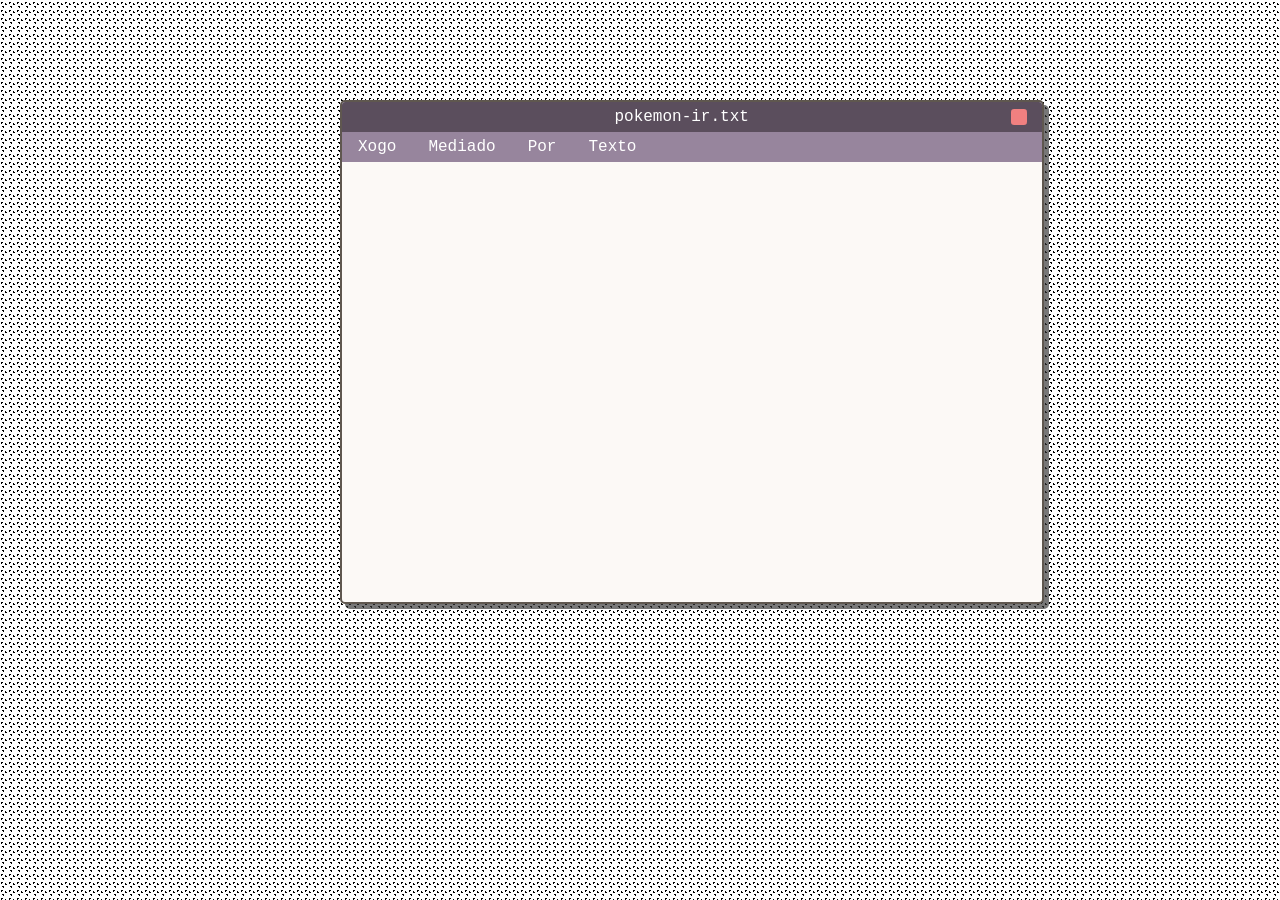
==== 1-jugar_sin_jugar/pokemon-ir/index.html @ c104ea8c "update full repo structure" ====
<!DOCTYPE html>
<html data-lt-installed="true"><head>
<meta http-equiv="content-type" content="text/html; charset=UTF-8">
    <meta charset="UTF-8">

    <title>Xogo Mediado Por Texto</title>

    <link rel="stylesheet" href="style.css" />

    <script src="markov.js"></script>

    <script src="generator.js"></script>

</head>

<body>
    <div class="window">
        <div class="title-bar">
            <div class="title">pokemon-ir.txt</div>
            <div class="close-button" onclick="window.close()"></div>
        </div>
        <div class="menu-bar">
            <ul>
                <li>Xogo</li>
                <li>Mediado</li>
                <li>Por</li>
                <li>Texto</li>
            </ul>
        </div>
        <div id="content"></div>
    </div>

    <div class="app-icon" onclick="openPoke()" >
        <div class="app-label">poke.txt</div>
    </div>

    <script src="desktop.js"></script>

    <script>
        const menuButtons = document.querySelector('.menu-bar').querySelectorAll('li');
        menuButtons.forEach(button => {
            button.addEventListener('click', () => {
                gentext();
            });
        });
    </script>

</body></html>
---- 1-jugar_sin_jugar/pokemon-ir/style.css ----
html {
    display: flex;
    justify-content: center;
    font-family: 'Courier New', monospace;
    background-image: url('assets/tile3.png');
    background-size: repeat;
}
body {
    /* width: 60%; */
    min-width: 600px;
    user-select: none;
}

.window {
    position: absolute;
    top: 100px;
    /* left: 50px; */
    width: 700px;
    height: 500px;
    /* background-color: white; */
    background-color: #fcf9f6;
    border: 2px solid #5f574f;
    border-radius: 5px;
    box-shadow: 5px 5px 0px #333333aa;
}
.window #content {
    padding: 5px;
    user-select: text;
    color: #5f574f;
    padding: 10px;
    white-space: break-spaces;
    user-select: text;
    overflow-y: scroll;
    height: calc(100% - 90px);
    scrollbar-width: auto;
}

.fade-in-text {
    color: transparent;
    background: linear-gradient(to right, #5f574f 1%, rgba(0, 0, 0, 0.1) 100%);
    background-clip: text;
    opacity: 0;
    animation: fadeIn 1s forwards;
}
@keyframes fadeIn {
    to {
        color: 5f574f;
        opacity: 1;
        background: linear-gradient(to right, #5f574f 100%, rgba(0, 0, 0, 0.1) 100%);
        background-clip: text;
    }
}

.window .title-bar {
    height: 30px;
    background-color: #5b4e5d;
    color: white;
    display: flex;
    align-items: center;
    padding: 0 10px;
    border-radius: 3px 3px 0 0;
    cursor: pointer;
}
.window .title-bar .title {
    align-self: center;
    width: 100%;
    text-align-last: center;
}
.window .title-bar .close-button {
    padding: 2px;
    width: 10px;
    height: 10px;
    background-color: lightcoral;
    border-radius: 20%;
    margin-right: 5px;
    border: 1px solid transparent;
}
.window .title-bar .close-button:hover {
    background-color: coral;
    border: 1px solid bisque;
}

.window .menu-bar {
    height: 30px;
    background-color: #97859d;
    color: white;
    display: flex;
    align-items: center;
    padding: 0 10px;
}
.window .menu-bar ul {
    display: flex;
    list-style: none;
    padding: 0;
    margin: 0;
    align-self: baseline;
}
.window .menu-bar ul li {
    margin-right: 20px;
    cursor: pointer;
    padding: 6px;
}
.window .menu-bar ul li:hover {
    background-color: #5b4e5d;
}


marquee {
    color: gray;
}

.app-icon {
    position: absolute;
    top: 20%;
    left: 50%;
    width: 50px;
    height: 50px;
    background-color: white;
    border-radius: 5px;
    cursor: pointer;
    z-index: -100;
}
.app-icon:hover {
    border: 1px solid #5f574f;
    /* background-color: #c4b4c7; */
}
.app-icon .app-label {
    /* border: 1px solid #5f574f; */
    position: absolute;
    top: 55px;
    left: 50%;
    transform: translateX(-50%);
    font-size: 12px;
    color: black;
    background-color: #ccccccee;
    padding: 0 1px 0 1px;
    border-radius: 4px;
}
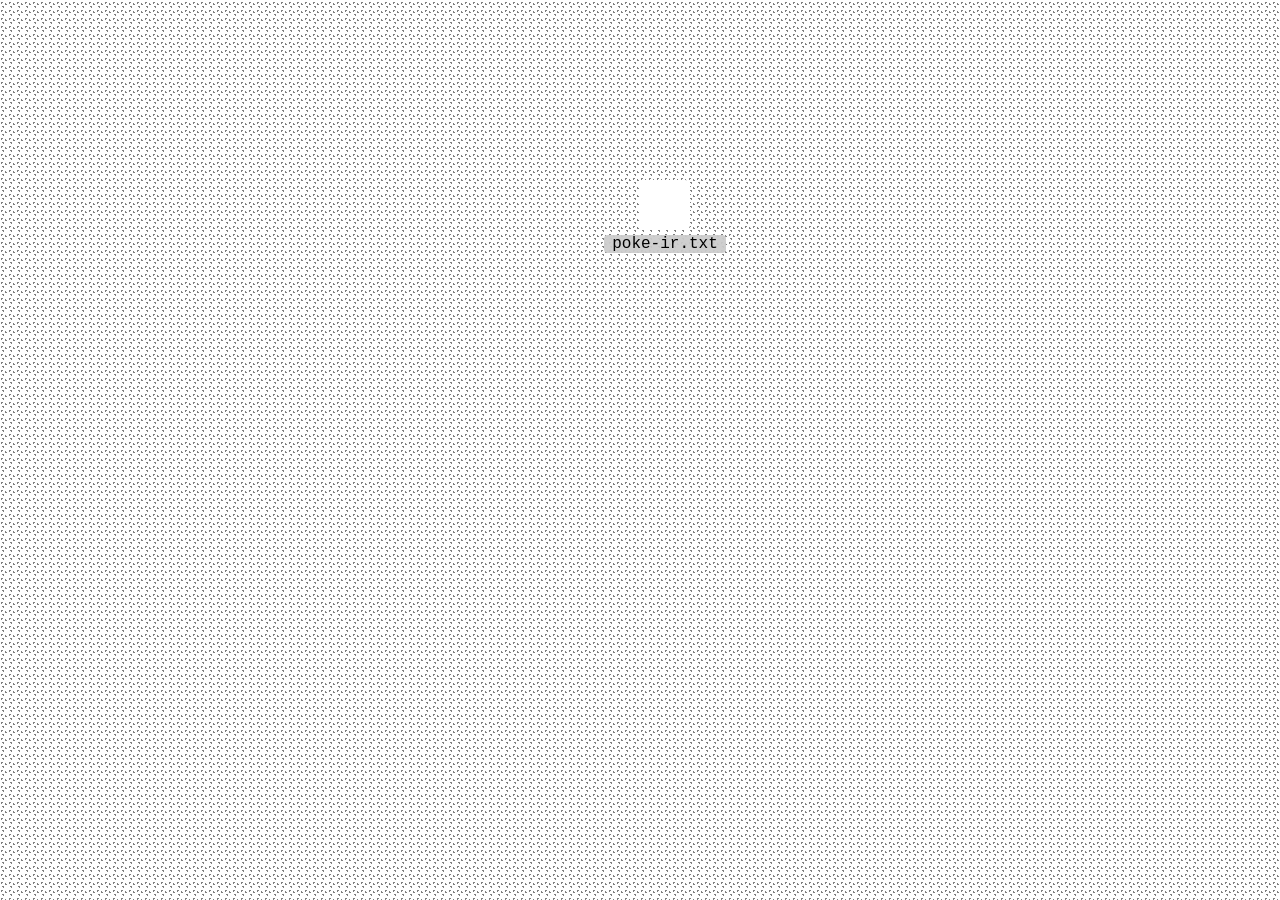
==== commit fe8e45bd: "|||||||" ====
--- a/1-jugar_sin_jugar/pokemon-ir/index.html
+++ b/1-jugar_sin_jugar/pokemon-ir/index.html
@@ -14,10 +14,10 @@
 </head>
 
 <body>
-    <div class="window">
+    <div class="window" style="display: none;">
         <div class="title-bar">
             <div class="title">pokemon-ir.txt</div>
-            <div class="close-button" onclick="window.close()"></div>
+            <div class="close-button">X</div>
         </div>
         <div class="menu-bar">
             <ul>
@@ -31,7 +31,7 @@
     </div>
 
     <div class="app-icon" onclick="openPoke()" >
-        <div class="app-label">poke.txt</div>
+        <div class="app-label">poke-ir.txt</div>
     </div>
 
     <script src="desktop.js"></script>
@@ -45,5 +45,10 @@
         });
     </script>
 
+    <script>
+        onload = function() {
+        }
+    </script>
+
 </body></html>
 
--- a/1-jugar_sin_jugar/pokemon-ir/style.css
+++ b/1-jugar_sin_jugar/pokemon-ir/style.css
@@ -130,9 +130,11 @@
     top: 55px;
     left: 50%;
     transform: translateX(-50%);
-    font-size: 12px;
+    font-size: 16px;
     color: black;
     background-color: #ccccccee;
     padding: 0 1px 0 1px;
     border-radius: 4px;
+    width: 120px;
+    text-align: center;
 }
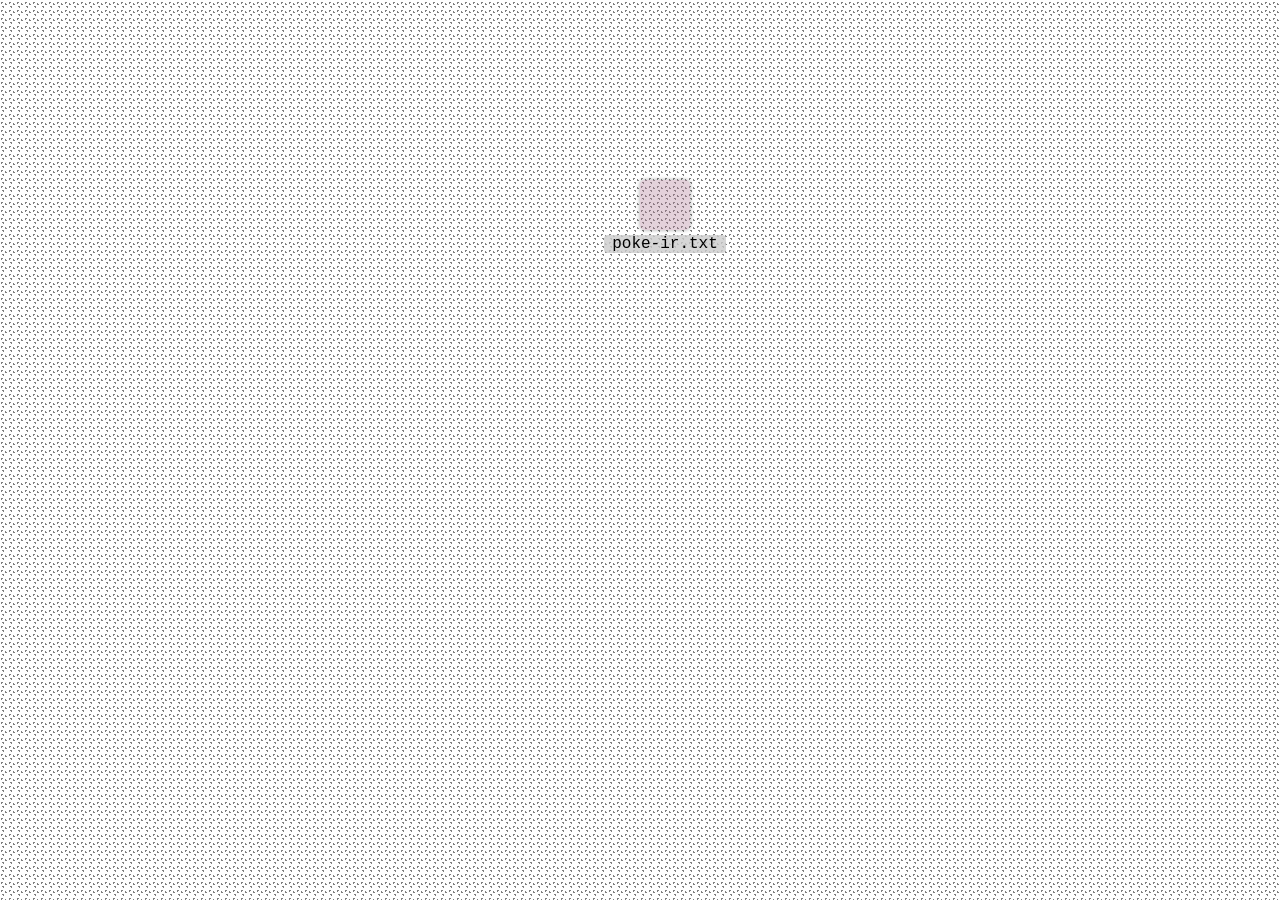
==== commit 4468d666: "|" ====
--- a/1-jugar_sin_jugar/pokemon-ir/index.html
+++ b/1-jugar_sin_jugar/pokemon-ir/index.html
@@ -17,7 +17,7 @@
     <div class="window" style="display: none;">
         <div class="title-bar">
             <div class="title">pokemon-ir.txt</div>
-            <div class="close-button">X</div>
+            <div class="close-button"><span>x</span></div>
         </div>
         <div class="menu-bar">
             <ul>
--- a/1-jugar_sin_jugar/pokemon-ir/style.css
+++ b/1-jugar_sin_jugar/pokemon-ir/style.css
@@ -74,10 +74,19 @@
     border-radius: 20%;
     margin-right: 5px;
     border: 1px solid transparent;
+    color: brown;
+}   
+.window .title-bar .close-button span {
+    text-align: center;
+    font-size: 14px;
+    line-height: 10px;
+    vertical-align: super;
 }
+
 .window .title-bar .close-button:hover {
     background-color: coral;
     border: 1px solid bisque;
+    color: bisque;
 }
 
 .window .menu-bar {
@@ -115,13 +124,15 @@
     left: 50%;
     width: 50px;
     height: 50px;
-    background-color: white;
+    background-color: #ab769055;
     border-radius: 5px;
     cursor: pointer;
     z-index: -100;
+    box-shadow: 0px 0px 4px #00000055;
 }
 .app-icon:hover {
     border: 1px solid #5f574f;
+    box-shadow: 1px 1px 6px #00000055;
     /* background-color: #c4b4c7; */
 }
 .app-icon .app-label {
@@ -132,7 +143,7 @@
     transform: translateX(-50%);
     font-size: 16px;
     color: black;
-    background-color: #ccccccee;
+    background-color: #cccccccc;
     padding: 0 1px 0 1px;
     border-radius: 4px;
     width: 120px;
